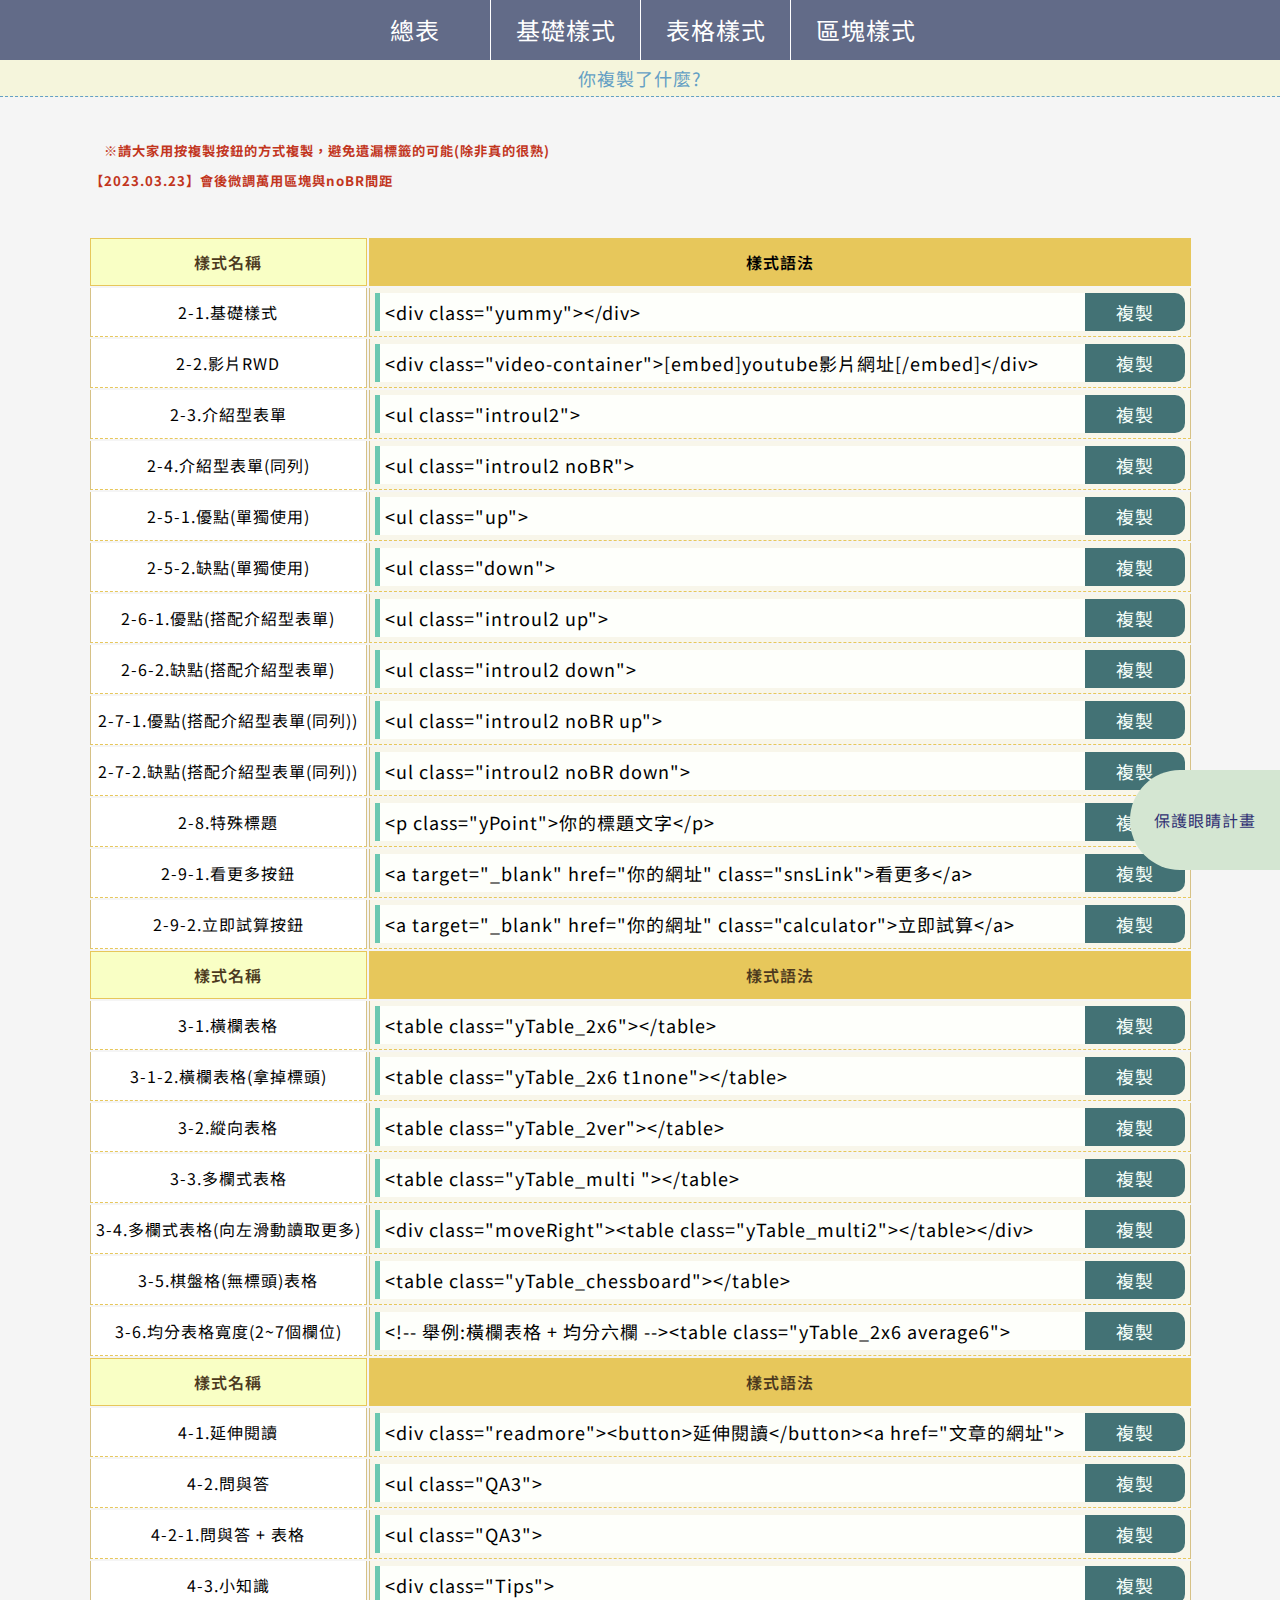
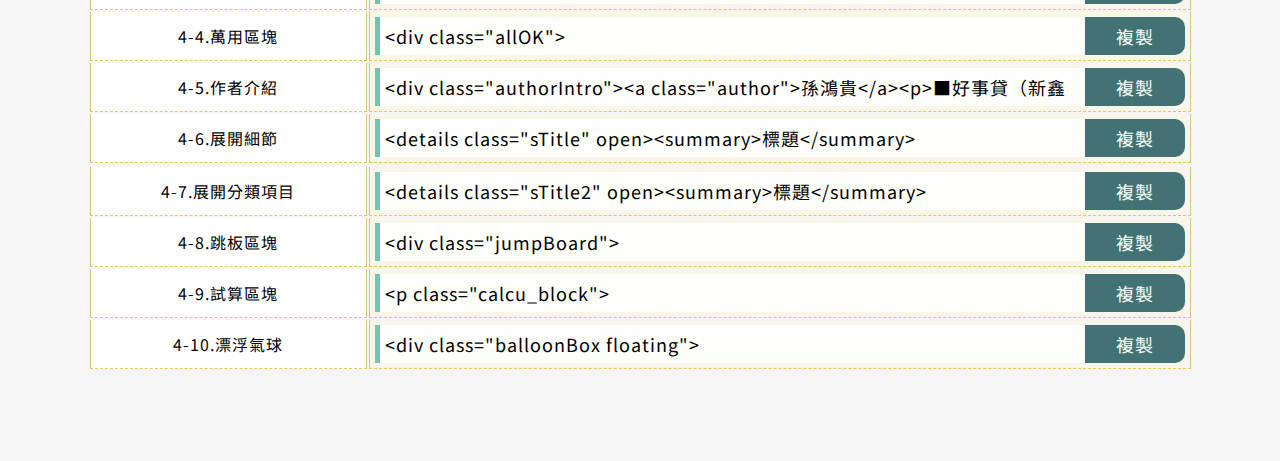
==== index.html @ 78235f84 "https://docs.google.com/spreadsheets/d/1AdKGfxAj7WahSxef17mlwPAuF5SLWNVLaW6WZikddvQ/edit#gid=0 調整int" ====
<!DOCTYPE html>
<html lang="en">

<head>
  <meta charset="UTF-8">
  <meta http-equiv="X-UA-Compatible" content="IE=edge">
  <meta name="viewport" content="width=device-width, initial-scale=1.0">
  <link rel="preconnect" href="https://fonts.googleapis.com">
  <link rel="preconnect" href="https://fonts.gstatic.com" crossorigin>
  <link href="https://fonts.googleapis.com/css2?family=Noto+Sans+TC:wght@400;500&display=swap" rel="stylesheet">
  <link rel="stylesheet" href="css/houseloanstyle.css">
  <link rel="stylesheet" href="css/all.css">
  <link href="https://cdn.jsdelivr.net/npm/bootstrap@5.1.3/dist/css/bootstrap.min.css" rel="stylesheet"
    integrity="sha384-1BmE4kWBq78iYhFldvKuhfTAU6auU8tT94WrHftjDbrCEXSU1oBoqyl2QvZ6jIW3" crossorigin="anonymous">
  <title>樣式總表</title>

  <style>
    * {
      box-sizing: border-box;
    }

    .copyBtn,
    .content {
      height: 38px;
      font-size: 18px;
    }

    tr.title>td:first-child {
      background-color: #f9ffc5;
      border: 1px solid #e7c75b;
      border-right: 1px solid #e7c75b;
      color: #4c391d;
      font-weight: 600;
    }

    tr.title>td:nth-child(2) {
      background-color: #e7c75b !important;
      border: 1px solid #e7c75b;
      color: #4c391d;
      font-weight: 600;
    }

    textarea.content {
      background-color: rgb(254, 255, 251);
      border-left: 5px solid rgb(106, 199, 176);
    }
  </style>
</head>

<body>
  <!-- script要引入必須要在body下方 中間不能被其他標籤隔開 -->
  <script src="./scripts/header.js"></script>


  <div id="wrap">

    <p>總表</p>
    <h5 style="color:rgb(194, 53, 29); margin: 50px auto 10px; width:1100px; line-height:30px;">
      　※請大家用按複製按鈕的方式複製，避免遺漏標籤的可能(除非真的很熟)
      <br>【2023.03.23】會後微調萬用區塊與noBR間距
    </h5>
    <table class="yTable_2ver">
      <tr>
        <td>樣式名稱</td>
        <td>樣式語法</td>
      </tr>
      <tr>
        <td>2-1.基礎樣式</td>
        <td style="display: flex;">
          <textarea class="content" name="基礎樣式">
<div class="yummy"></div>
          </textarea>
          <button class="copyBtn">複製</button>
        </td>
      </tr>

      <tr>
        <td>2-2.影片RWD</td>
        <td style="display: flex;">
          <textarea class="content" name="16:9影片RWD">
<div class="video-container">[embed]youtube影片網址[/embed]</div>
        </textarea>
          <button class="copyBtn">複製</button>
        </td>
      </tr>

      <tr>
        <td>2-3.介紹型表單</td>
        <td style="display: flex;">
          <textarea class="content" name="介紹型表單">
<ul class="introul2">
  <li><span class="h4">第1項</span>第1項的敘述</li>
  <li><span class="h4">第2項</span>第2項的敘述</li>
</ul>     
          
        </textarea>
          <button class="copyBtn">複製</button>
        </td>
      </tr>

      <tr>
        <td>2-4.介紹型表單(同列)</td>
        <td style="display: flex;">
          <textarea class="content" name="介紹型表單(同列)">
<ul class="introul2 noBR">
  <li><span class="h4">介紹型表單(同列)第一項：</span>第一項的內容說明</li>
  <li><span class="h4">介紹型表單(同列)第二項：</span>第二項的內容說明</li>
</ul>    
          
        </textarea>
          <button class="copyBtn">複製</button>
        </td>
      </tr>

      <tr>
        <td>2-5-1.優點(單獨使用)</td>
        <td style="display: flex;">
          <textarea class="content" name="優點(單獨使用)">
<ul class="up">
  <li>第1項</li>
  <li>第2項</li>
  <li>第3項</li>
</ul>          
          </textarea>
          <button class="copyBtn">複製</button>
        </td>
      </tr>

      <tr>
        <td>2-5-2.缺點(單獨使用)</td>
        <td style="display: flex;">
          <textarea class="content" name="缺點(單獨使用)">
<ul class="down">
  <li>第1項</li>
  <li>第2項</li>
  <li>第3項</li>
</ul> 
         </textarea>
          <button class="copyBtn">複製</button>
        </td>
      </tr>

      <tr>
        <td>2-6-1.優點(搭配介紹型表單)</td>
        <td style="display: flex;">
          <textarea class="content" name="優點(搭配介紹型表單)">
<ul class="introul2 up">
  <li><span class="h4">優點1</span>優點1的敘述</li>
  <li><span class="h4">優點2</span>優點2的敘述</li>
</ul>           
          </textarea>
          <button class="copyBtn">複製</button>
        </td>
      </tr>

      <tr>
        <td>2-6-2.缺點(搭配介紹型表單)</td>
        <td style="display: flex;">
          <textarea class="content" name="缺點(搭配介紹型表單)">
<ul class="introul2 down">
  <li><span class="h4">缺點1</span>缺點1的敘述</li>
  <li><span class="h4">缺點2</span>缺點2的敘述</li>
</ul>
         </textarea>
          <button class="copyBtn">複製</button>
        </td>
      </tr>

      <tr>
        <td>2-7-1.優點(搭配介紹型表單(同列))</td>
        <td style="display: flex;">
          <textarea class="content" name="優點(搭配介紹型表單(同列))">
<ul class="introul2 noBR up">
  <li><span class="h4">優點1</span>優點1的敘述</li>
  <li><span class="h4">優點2</span>優點2的敘述</li>
</ul>           
          </textarea>
          <button class="copyBtn">複製</button>
        </td>
      </tr>

      <tr>
        <td>2-7-2.缺點(搭配介紹型表單(同列))</td>
        <td style="display: flex;">
          <textarea class="content" name="缺點(搭配介紹型表單(同列))">
<ul class="introul2 noBR down">
  <li><span class="h4">缺點1</span>缺點1的敘述</li>
  <li><span class="h4">缺點2</span>缺點2的敘述</li>
</ul>
         </textarea>
          <button class="copyBtn">複製</button>
        </td>
      </tr>


      <tr>
        <td>2-8.特殊標題</td>
        <td style="display: flex;">
          <textarea class="content" name="特殊標題">
<p class="yPoint">你的標題文字</p>
          
        </textarea>
          <button class="copyBtn">複製</button>
        </td>
      </tr>

      <tr>
        <td>2-9-1.看更多按鈕</td>
        <td style="display: flex;">
          <textarea class="content" name="看更多按鈕">
<a target="_blank" href="你的網址" class="snsLink">看更多</a>
         </textarea>
          <button class="copyBtn">複製</button>
        </td>
      </tr>

      <tr>
        <td>2-9-2.立即試算按鈕</td>
        <td style="display: flex;">
          <textarea class="content" name="立即試算按鈕">
<a target="_blank" href="你的網址" class="calculator">立即試算</a> 
         </textarea>
          <button class="copyBtn">複製</button>
        </td>
      </tr>



      <tr class="title">
        <td>樣式名稱</td>
        <td>樣式語法</td>
      </tr>

      <tr>
        <td>3-1.橫欄表格</td>
        <td style="display: flex;">
          <textarea class="content" name="橫欄表格">
<table class="yTable_2x6"></table>

<!-- 拿掉標頭的樣式如下 -->
<table class="yTable_2x6 t1none"></table> 
          
        </textarea>
          <button class="copyBtn">複製</button>
        </td>
      </tr>

      <tr>
        <td>3-1-2.橫欄表格(拿掉標頭)</td>
        <td style="display: flex;">
          <textarea class="content" name="橫欄表格(拿掉標頭)">
<table class="yTable_2x6 t1none"></table> 
          
        </textarea>
          <button class="copyBtn">複製</button>
        </td>
      </tr>

      <tr>
        <td>3-2.縱向表格</td>
        <td style="display: flex;">
          <textarea class="content" name="縱向表格">
<table class="yTable_2ver"></table>
          
        </textarea>
          <button class="copyBtn">複製</button>
        </td>
      </tr>

      <tr>
        <td>3-3.多欄式表格</td>
        <td style="display: flex;">
          <textarea class="content" name="多欄式表格">
<table class="yTable_multi "></table>  
          
        </textarea>
          <button class="copyBtn">複製</button>
        </td>
      </tr>

      <tr>
        <td>3-4.多欄式表格(向左滑動讀取更多)</td>
        <td style="display: flex;">
          <textarea class="content" name="多欄式表格(寬度超過800px出現向左滑動看更多)">
<div class="moveRight"><table class="yTable_multi2"></table></div>        
          
        </textarea>
          <button class="copyBtn">複製</button>
        </td>
      </tr>

      <tr>
        <td>3-5.棋盤格(無標頭)表格</td>
        <td style="display: flex;">
          <textarea class="content" name="棋盤格(無標頭)表格">
<table class="yTable_chessboard"></table>
          
        </textarea>
          <button class="copyBtn">複製</button>
        </td>
      </tr>

      <tr>
        <td>3-6.均分表格寬度(2~7個欄位)</td>
        <td style="display: flex;">
          <textarea class="content" name="均分表格寬度">
<!-- 舉例:橫欄表格 + 均分六欄 --><table class="yTable_2x6 average6"></table>
          
        </textarea>
          <button class="copyBtn">複製</button>
        </td>
      </tr>

      <tr class="title">
        <td>樣式名稱</td>
        <td>樣式語法</td>
      </tr>

      <tr>
        <td>4-1.延伸閱讀</td>
        <td style="display: flex;">
          <textarea class="content" name="延伸閱讀">
<div class="readmore"><button>延伸閱讀</button><a href="文章的網址">文章的標題</a></div>          
        </textarea>
          <button class="copyBtn">複製</button>
        </td>
      </tr>

      <tr>
        <td>4-2.問與答</td>
        <td style="display: flex;">
          <textarea class="content" name="問與答">
<ul class="QA3">
  <li class="T_box">
    <span class="none">Q</span><span class="Title">問題一</span>
  </li>
  <li class="Q_box">
    <span class="question">答案敘述</span>
  </li>         
</ul>
        </textarea>
          <button class="copyBtn">複製</button>
        </td>
      </tr>
      <tr>
        <td>4-2-1.問與答 + 表格</td>
        <td style="display: flex;">
          <textarea class="content" name="問與答">
<ul class="QA3">
  <li class="T_box">
    <span class="none">Q</span><span class="Title">問題一</span>
  </li>
  <li class="Q_box">
    <span class="question"> 答案敘述</span>
    <div class="moveRight">
      <table class="yTable_multi2">
        <tbody>
        <tr>
          <td>標頭1</td>
          <td>內容</td>
          <td>內容</td>
          <td>內容</td>
        </tr>
        <tr>
          <td>標頭1</td>
          <td>內容</td>
          <td>內容</td>
          <td>內容</td>
        </tr>
        <tr>
          <td>標頭1</td>
          <td>內容</td>
          <td>內容</td>
          <td>內容</td>
        </tr>
      </tbody>
    </table>
    </div>
  </li>         
</ul>
        </textarea>
          <button class="copyBtn">複製</button>
        </td>
      </tr>

      <tr>
        <td>4-3.小知識</td>
        <td style="display: flex;">
          <textarea class="content" name="小知識">
<div class="Tips">
  <span class="h4">小知識標題</span>
  <p>你的解釋</p>
</div>      
        </textarea>
          <button class="copyBtn">複製</button>
        </td>
      </tr>

      <tr>
        <td>4-4.萬用區塊</td>
        <td style="display: flex;">
          <textarea class="content" name="萬用區塊">
<div class="allOK">  
  <span class="h4">這是小標題，如果不要請把h4標籤拿掉</span><p>內容敘述</p>
</div>              
        </textarea>
          <button class="copyBtn">複製</button>
        </td>
      </tr>

      <tr>
        <td>4-5.作者介紹</td>
        <td style="display: flex;">
          <textarea class="content" name="作者介紹">
<div class="authorIntro"><a class="author">孫鴻貴</a><p>■好事貸（新鑫二胎房貸直屬經銷商）創辦人<br>16年銀行放款經驗，曾任職以下金融機構：</p>
  <ul>
    <li>2003~2006年：國泰世華銀行消費金融處 業務經理<span style="color: rgb(236, 110, 19);">（連續三年入榜TOP10績優業務人員殊榮）</span></li>
    <li>2006~2017年：日盛銀行消費金融處 業務經理<span style="color: rgb(236, 110, 19);">（連續六年榮獲年度績優業務人員殊榮）</span></li>
    <li>2011年~2015年：榮獲日盛銀行最佳保險銷售菁英獎<span style="color: rgb(236, 110, 19);">（連續五年榮獲殊榮）</span></li>
  </ul>
</div>                        
          </textarea>
          <button class="copyBtn">複製</button>
        </td>
      </tr>


      <tr>
        <td>4-6.展開細節</td>
        <td style="display: flex;">
          <textarea class="content" name="展開細節">
<details class="sTitle" open><summary>標題</summary>
  <div class="item">
    <span>資料1</span>
    <span>資料2</span>
    <span>資料3</span>
  </div>
</details>                                       
          </textarea>
          <button class="copyBtn">複製</button>
        </td>
      </tr>
      <tr>

      <tr>
        <td>4-7.展開分類項目</td>
        <td style="display: flex;">
          <textarea class="content" name="展開分類項目">
<details class="sTitle2" open><summary>標題</summary>
    <div class="item">
      <div><span class="h4">資料1</span>細項內容1</div>
      <div><span class="h4">資料2</span>細項內容2</div>
      <div><span class="h4">資料3</span>細項內容3</div>
    </div>
</details>                                        
            </textarea>
          <button class="copyBtn">複製</button>
        </td>
      </tr>

      <tr>
        <td>4-8.跳板區塊</td>
        <td style="display: flex;">
          <textarea class="content" name="跳板區塊">
<div class="jumpBoard">
  <div class="description">
    <p class="des_title">想先了解利率、額度、期數是多少嗎?</p>
    我們會針對您的狀況給予專業建議以及最適合您的方案。
  </div>
  <a class="jumpBtn" href="跳轉網址">立即前往</a>
</div>                         
          </textarea>
          <button class="copyBtn">複製</button>
        </td>
      </tr>

      <tr>
        <td>4-9.試算區塊</td>
        <td style="display: flex;">
          <textarea class="content" name="試算區塊">
<p class="calcu_block">
  <span class="cal_title" >實際試算</span>
  計算內容
</p>
          </textarea>
          <button class="copyBtn">複製</button>
        </td>
      </tr>

      <tr>
        <td>4-10.漂浮氣球</td>
        <td style="display: flex;">
          <textarea class="content" name="漂浮氣球">
<div class="balloonBox floating">
  <span class="balloon ">內容1</span>
  <span class="balloon flip">內容2</span>
  <span class="balloon">內容3</span>
  <span class="balloon flip">內容4</span>
</div>                         
          </textarea>
          <button class="copyBtn">複製</button>
        </td>
      </tr>





    </table>








  </div>













  <script>
    // 選取對應陣列的內容並複製到剪貼簿        

    let contentElements = document.querySelectorAll('.content');
    let copyBtnElements = document.querySelectorAll('.copyBtn');
    document.querySelector
    let showblock = document.querySelector('#show');

    copyBtnElements.forEach(function (button, index) {

      button.addEventListener('click', function () {
        contentElements[index].select();
        navigator.clipboard.writeText(contentElements[index].value);
        // 複製的物件出現在showblock區域
        showblock.textContent = '已複製' + contentElements[index].name;
      });
    }); 
  </script>
  <script src="https://cdn.jsdelivr.net/npm/bootstrap@5.1.3/dist/js/bootstrap.bundle.min.js"
    integrity="sha384-ka7Sk0Gln4gmtz2MlQnikT1wXgYsOg+OMhuP+IlRH9sENBO0LRn5q+8nbTov4+1p"
    crossorigin="anonymous"></script>


</body>


</html>
---- css/houseloanstyle.css ----
p::selection,
h2::selection,
h3::selection,
a::selection,
span::selection,
mark::selection,
strong::selection,
img::selection,
ul > li::selection {
  background: #d1ecf7;
}
button {
  border: none;
}

/*下面是yummy的樣式表*/

/*嵌入影片RWD*/
.video-container {
  position: relative;
  padding-bottom: 50%;
  padding-top: 25px;
  height: 0;
  overflow: hidden;
  margin: 30px auto;
}

.video-container iframe,
.video-container object,
.video-container embed {
  position: absolute;
  top: 0;
  left: 0;
  width: 100%;
  height: 100%;
}

/* ==============介紹型表單(舊版，之後會移除)=========== */
.introul > li:nth-child(odd) {
  font-weight: 600;
  margin-top: 30px;
  font-size: 20px;
}

.introul > li:nth-child(even) {
  list-style: none;
  font-weight: 400;
  color: black;
}
/* ==============介紹型表單Ver.2開始=========== */
.introul2 > li {
  list-style: none;
  color: #000 !important;
  font-weight: 400 !important;
}
.introul2 > li h4 {
  color: #3561b9;
  margin-top: 40px;
  margin-bottom: 10px;
  font-size: 20px;
}
.introul2 > li h4::before {
  content: '▪';
  margin-right: 10px;
}
.introul2 > li .h4 {
  color: #3561b9;
  margin-top: 40px;
  margin-bottom: 10px;
  font-size: 20px;
}
.introul2 > li .h4::before {
  content: '▪';
  margin-right: 10px;
}
.introul2 > li p {
  color: #000;
  line-height: 32px;
  font-size: 18px;
  font-weight: 400;
}
.introul2.noBR > li h4 {
  display: inline-block;
  margin-right: 10px;
  margin-bottom: 0px;
  line-height: 32px;
}
.introul2.noBR > li .h4 {
  display: inline-block;
  margin-right: 10px;
  margin-bottom: 0px;
  line-height: 32px;
}
.introul2.noBR li > p {
  display: inline;
}

/* ==============表單與介紹型表單Ver.2優缺點============== */

.yummy ul.up > li {
  color: #31994c;
  list-style: none;
}
.yummy ul.up > li::before,
.yummy ul.up > li h4::before {
  content: '✔';
  color: #31994c;
}

.yummy ul.down > li {
  color: #ab4545;
  list-style: none;
}
.yummy ul.down > li::before,
.yummy ul.down > li h4::before {
  content: '✘';
  color: #ab4545;
}
.yummy ul.introul2.down > li::before,
.yummy ul.introul2.up > li::before {
  content: '';
}

/* ==============介紹型表單Ver.2結束============== */

.stressinLi {
  background-color: #ebffee;
  color: #2478e1;
  font-weight: 600;
  font-style: italic;
  padding: 3px;
}

.yummy {
  margin: 80px 40px;
  font-size: 1.125rem;
  line-height: 2em;
  font-weight: 500;
  font-family: 'Noto Sans TC', sans-serif;
}

/* 社群連結開始 */
.yummy .snsLink:hover {
  background: #c23038;
  box-shadow: none;
  transform: scale(0.98);
}
.yummy .snsLink {
  letter-spacing: 1px;
  margin: 20px auto 30px;
  max-width: 190px;
  min-width: 120px;
  text-decoration: none;
  display: block;
  background-color: #c56065;
  padding: 0px 30px;
  line-height: 50px;
  color: #fff;
  text-align: center;
  border-radius: 10px;
  font-weight: bolder;
  box-shadow: 0px 2px #493335;
}
/* 社群連結結束 */

/* 試算按鈕開始 */
.yummy .calculator:hover {
  background-color: #2fa587;
  box-shadow: none;
  transform: scale(0.98);
}
.yummy .calculator {
  letter-spacing: 1px;
  text-decoration: none;
  max-width: 190px;
  min-width: 120px;
  margin: 20px auto 30px;
  display: block;
  background-color: #67cbb2;
  padding: 0px 30px;
  line-height: 50px;
  color: #fff;
  text-align: center;
  border-radius: 10px;
  font-weight: bolder;
  box-shadow: 0px 2px #21929b;
}
/* 試算按鈕結束 */

.yummy h2 {
  margin: 80px 0px 50px;
  font-weight: 900;
  color: #517ab9;
  font-size: 32px;
  letter-spacing: 1px;
  display: block;
}

.yummy h3 {
  font-weight: 600;
  color: #6ea1bf;
  font-size: 25px;
  letter-spacing: 0.03em;
  margin: 50px 0px 20px;
}

.yummy ul {
  color: #4754b1;
  list-style: square inside;
  margin: 35px 0px;
  padding-left: 40px;
  font-weight: 600;
}

.yummy ul > li {
  font-weight: 600;
}

.yummy ol {
  color: #4754b1;
  list-style-position: inside;
  padding-left: 40px;
  margin: 35px 0px;
}

.yummy p > a {
  font-weight: 600;
  color: #e16106;
  box-shadow: 0px 2px #e16106;
  margin: 0 3px;
}

.yummy p {
  text-align: center;
}

.yummy p > a:hover {
  box-shadow: 0px 0px #fff;
  background-color: #fff8e5;
}

.allOK {
  line-height: 28px;
  padding: 20px 30px;
  background-color: #f6fafc;
  border-left: 4px solid #6f93df;
  font-weight: 400;
  color: #333;
  font-size: 15.5px;
  text-align: center;
  margin: 20px 20px 50px;
}
.allOK h4 {
  font-size: 17px;
  color: #404080;
  background-color: #e1f2f7;
  border-radius: 25px;
  padding: 10px 20px;
}
.allOK .h4 {
  font-size: 17px;
  color: #404080;
  background-color: #e1f2f7;
  border-radius: 25px;
  padding: 10px 20px;
}

/* 縱狀表格*/
.yTable_2ver {
  text-align: center;
  margin: 40px auto;
}

.yTable_2ver tr:first-child > td:nth-child(odd) {
  background-color: #f9ffc5;
  border: 1px solid #e7c75b;
  border-right: 1px solid #e7c75b;

  color: #4c391d;
  font-weight: 600;
}

.yTable_2ver tr:first-child > td:nth-child(even) {
  background-color: #e7c75b;
  border: 1px solid #e7c75b;
  font-weight: 600;
}

.yTable_2ver tr:not(:first-child) > td:nth-child(even) {
  background-color: #f8f6ea;
}

.yTable_2ver tr > td {
  padding: 5px;
}

.yTable_2ver tr:not(:first-child) > td {
  background-color: #fff;
  border: 1px solid #d6c186;
  border-bottom: 1px dashed #e7c75b;
  border-top: none;
}

/*強調星星顏色*/
.star {
  color: orange;
  font-size: 26px;
}

/* 畫重點*/
/* .yPoint{
	margin-left:10px;
	color:#3561b9;
	padding:8px;
	
	background: repeating-linear-gradient(
  45deg,
  #f9faff,
  #f9faff 10px,
  #eaf5fd 10px,
  #eaf5fd 20px
); */
.yPoint {
  color: #3561b9;
  margin: 30px auto 10px;
  padding: 8px;
  border: 1px solid #3561b9;
  text-align: center;
  letter-spacing: 0.1em;
}

.yPoint2 {
  display: block;
  color: #31994c;
  margin-top: 50px;
  padding: 0px 20px 5px;
  border-bottom: 4px double;
  font-size: 24px;
  font-weight: 600;
  text-align: center;
  letter-spacing: 0.1em;
}

/* =======================
　　2022_0711計算區塊開始
==========================*/
.calcu_block {
  padding: 15px 40px 20px;
  background: #fffcee;
  border-left: 10px solid #fff2b6;
  position: relative;
}
.calcu_block::after {
  content: url('https://houseloan.tw/wp-content/uploads/2022/07/calculator_icon.png');
  position: absolute;
  transform: rotate(20deg);
  right: 10px;
  opacity: 0.5;
  zoom: 0.7;
}
.calcu_block > .cal_title {
  font-size: 1.3rem;
  letter-spacing: 0.1em;
  color: #7b6019;
  margin-bottom: 10px;
  border-bottom: 1px solid #cba63e;
  font-weight: 500;
  display: block;
}
.calcu_block > .cal_title::before {
  content: 'Calculation';
  opacity: 0.2;
  font-size: 2rem;
  position: absolute;
  top: 5px;
  right: 10px;
}

@media screen and (max-width: 767px) {
  .calcu_block {
    padding: 15px 20px 30px;
  }
  .calcu_block::after {
    opacity: 0.5;
    zoom: 0.6;
    right: 20px;
    bottom: -20px;
  }
  .calcu_block > .cal_title {
    font-size: 1.2rem;
  }
  .calcu_block > .cal_title::before {
    font-size: 1.3rem;
    transform: rotate(90deg);
    display: block;
    top: 55px;
    right: -65px;
  }
}
/* =======================
　　2022_0711計算區塊結束
==========================*/

/* ========================
     收合式分類項目開始 
==========================*/
.sTitle {
  display: block;
  text-align: center;
  padding: 10px 20px;
}
.sTitle .item {
  display: flex;
  background: #fff;
  justify-content: center;
  border-radius: 0px 0px 15px 15px;
}

.sTitle .item > span {
  align-items: center;
  justify-content: center;
  display: flex;
  flex-grow: 1;
  height: 80px;
  text-align: center;
  margin: 20px;
  border: 1px solid green;
  color: green;
  font-size: 21px;
  letter-spacing: 0.03em;
  border-radius: 15px;
}
.sTitle summary {
  padding: 15px;
  background: #009941;
  color: #fff;
}

/* ============= 收合式分類項目2 ============ */
.sTitle2 {
  display: block;
  text-align: center;
  padding: 10px 20px;
}
.sTitle2 .item {
  display: flex;
  background: #fff;
  flex-wrap: wrap;
  justify-content: center;
  border-radius: 0px 0px 15px 15px;
}
.sTitle2 .item > div {
  align-items: center;
  justify-content: space-around;
  display: flex;
  flex-direction: column;
  flex-grow: 1;
  text-align: center;
  padding: 10px;
  margin: 20px 10px;
  border: 1px solid green;
  color: #333;
  font-size: 18px;
  font-weight: 400;
  letter-spacing: 0.03em;
  border-radius: 15px;
}
.sTitle2 .item > div > h4 {
  color: #31994c;
  font-weight: 600;
  font-size: 20px;
  margin-bottom: 5px;
}
.sTitle2 .item > div > .h4 {
  color: #31994c;
  font-weight: 600;
  font-size: 20px;
  margin-bottom: 5px;
}

.sTitle2 summary {
  padding: 15px;
  background: #009941;
  color: #fff;
}
/* ========================
     收合式分類項目結束 
==========================*/

/* 棋盤表格樣式---開始 */
.yTable_chessboard {
  margin: 30px auto;
  border: 1px solid #6899d1;
  box-shadow: 5px 5px #d1dde9;
}

.yTable_chessboard tr > td {
  display: table-cell;
  vertical-align: middle;
  text-align: center;
  padding: 10px;
  border-left: 1px solid #95b8e0;
  border-bottom: 1px solid #95b8e0;
  background-color: rgb(255, 255, 255);
}

.yTable_chessboard tr:nth-child(odd) > td:nth-child(odd) {
  background-color: rgb(235, 246, 255);
}

.yTable_chessboard tr:nth-child(even) > td:nth-child(even) {
  background-color: rgb(235, 246, 255);
}

/* 棋盤表格樣式---結束 */

/* 2欄式表格樣式---開始*/
.yTable_2x6 {
  border-collapse: collapse;
  font-weight: 500;
  letter-spacing: 0.1em;
  border: 1px solid #6899d1;
  box-shadow: 5px 5px #d1dde9;
  margin: 20px auto;
}

.yTable_2x6 tr {
  flex-wrap: nowrap;
  justify-content: center;
  align-items: center;
}

.yTable_2x6 tr > td {
  padding: 15px;
  text-align: center;
  border-left: 1px solid #96b9e0;
  line-height: 30px;
  background-color: #fff;
  border-bottom: 1px solid #b1c8e3;
}

/* 選擇奇數行的第二欄為底色淺藍色 */
.yTable_2x6 tr:nth-child(odd) > td {
  background-color: #eef6f9;
  color: rgb(22, 39, 39);
}

/* 選擇每一行的第一欄底下有白色點點作為分隔線 */
.yTable_2x6 tr > td:nth-child(1) {
  font-weight: 600;
  color: #fff;
  background-color: #6899d1;
  border-bottom: 1px dashed #fff;
}

/* 2欄式表格樣式---結束 */

/*多欄式表格 突出好事貸---開始*/
.yTable_multi {
  border-collapse: collapse;
  margin: 75px 0px;
  border: 1px solid #6899d1;
}

/*上方第一欄*/
.yTable_multi tr:nth-child(1) {
  font-weight: 800;
  background-color: #6899d1;
  color: #fff;
}

.yTable_multi tr {
  background-color: #eff3f5;
}

/*交錯填色*/
.yTable_multi tr:nth-child(even) > td:not(:first-child) {
  background-color: #f8fdfa;
}

/*左方第一欄*/
.yTable_multi tr > td:nth-child(1) {
  font-weight: 800;
  background-color: #4c73b9;
  color: #fff;
  border-bottom: 1px solid #fff;
}

.yTable_multi tr > td {
  text-align: center;
  justify-content: center;
  align-items: center;
  padding: 15px;
  border-right: 1px solid #d6e3de;
  border-bottom: 1px solid #d6e3de;
}

/*最下排底部邊線不要*/
.yTable_multi tr:nth-last-child(1) > td {
  border-bottom: none;
}

/*最右排底部邊線不要*/
.yTable_multi tr > td:nth-last-child(1) {
  border-right: none;
}

/*強調項目(橫)*/
.yTable_multi .stress {
  border: 2px solid #52b5f5;
  border-left: 10px solid #52b5f5;
  color: #0a388b;
  background-color: #e2f6fd;
}

.yTable_multi .stress > td:nth-child(1) {
  background-color: #1f5bd7;
}

/*多欄式表格 突出好事貸---結束*/

/*多欄式表格 下方卷軸---開始*/
.yTable_multi2 {
  border-collapse: collapse;
  margin: 0;
  border: 1px solid #6899d1;
}

/*上方第一欄*/

.yTable_multi2 tr:nth-child(1) {
  font-weight: 600;
  background-color: #6899d1;
  color: #fff;
}

.yTable_multi2 tr {
  width: 800px;
  background-color: #eff3f5;
}

/*交錯填色*/
.yTable_multi2 tr:nth-child(even) > td:not(:first-child) {
  background-color: #f8fdfa;
}

/*左方第一欄*/
.yTable_multi2 tr > td:nth-child(1) {
  font-weight: 600;
  background-color: #4c73b9;
  color: #fff;
  border-bottom: 1px solid #fff;
}

.yTable_multi2 tr > td {
  text-align: center;
  justify-content: center;
  align-items: center;
  padding: 15px;
  border-right: 1px solid #d6e3de;
  border-bottom: 1px solid #d6e3de;
}

/*最下排底部邊線不要*/
.yTable_multi2 tr:nth-last-child(1) > td {
  border-bottom: none;
}

/*最右排底部邊線不要*/
.yTable_multi2 tr > td:nth-last-child(1) {
  border-right: none;
}

/*強調項目(橫)*/
.yTable_multi2 .stress {
  border: 2px solid #52b5f5;
  border-left: 10px solid #52b5f5;
  color: #0a388b;
  background-color: #e2f6fd;
}

.yTable_multi2 .stress > td:nth-child(1) {
  background-color: #1f5bd7;
}

.moveRight {
  display: block;
  margin: 50px auto;
}

/*多欄式表格 下方卷軸---結束*/

/*對決式表格---開始*/
.yTable_pk {
  border: 1px solid #99aed5;
  border-collapse: collapse;
  color: rgb(63, 95, 163);
}

.yTable_pk tr {
  display: flex;
  background-color: #e7f6fd;
  flex-wrap: nowrap;
}

.yTable_pk tr > td {
  width: calc(100% / 3);
  padding: 15px;
  text-align: center;
}

.yTable_pk tr:first-child > td {
  background-color: #4776ce;
  color: #fff;
  border-right: 1px solid #fff;
}

.yTable_pk tr > td:last-child {
  border-right: none;
}

.yTable_pk tr td:first-child {
  background-color: #4776ce;
  color: #fff;
  border-bottom: 1px dotted #fff;
}

.yTable_pk tr:last-child > td:first-child {
  border-bottom: none;
}

.yTable_pk tr:not(:last-child) > td:not(:first-child) {
  border-bottom: 1px solid rgb(125, 150, 189);
}

/* 預設重點 */
.yTable_pk tr > td span {
  font-weight: 600;
  background-color: #ffea84;
}

/* 移除左邊第一欄的底色---開始*/
.t1none tr > td:first-child {
  background-color: #eef6f9;
  color: #000;
  font-weight: 500;
  border-bottom: 1px solid #b1c8e3;
}

.t1none tr:nth-child(even) > td {
  background-color: #fff;
}

/* 移除左邊第一欄的底色---結束*/

/*均分表格*/
.average2 td {
  width: 50%;
}

.average3 td {
  width: calc(100% / 3);
}

.average4 td {
  width: 25%;
}

.average5 td {
  width: 20%;
}

.average6 td {
  width: calc(100% / 6);
}

.average7 td {
  width: calc(100% / 7);
}

/*均分表格*/
/*指定第一格寬度*/
.addFirst tr > td:first-child {
  width: 25%;
}

/*小提示20230301---開始*/
section.Tips {
  font-weight: 400;
  margin: 20px 0;
  padding: 10px 25px;
  list-style: none;
  border: 1px solid #a0bbe7;
  border-left: 10px solid #a0bbe7;
}

section.Tips h4 {
  font-weight: 400;
  font-size: 1.2rem;
  line-height: 2rem;
  color: #745a36;
  display: flex;
  border-bottom: 1px solid #a0bbe7;
}

section.Tips h4::before {
  content: url('https://houseloan.tw/wp-content/uploads/2022/07/tips_pin-1.png');
  margin-right: 15px;
}
section.Tips .h4 {
  font-weight: 400;
  font-size: 1.2rem;
  line-height: 2rem;
  color: #745a36;
  display: flex;
  border-bottom: 1px solid #a0bbe7;
}

section.Tips .h4::before {
  content: url('https://houseloan.tw/wp-content/uploads/2022/07/tips_pin-1.png');
  margin-right: 15px;
}

/*小提示---之後會刪掉*/
.Tips > li:first-child {
  color: #745a36;
  font-weight: 400;
  display: flex;
  border-bottom: 1px solid #a0bbe7;
}

.Tips > li:first-child::before {
  content: url('https://houseloan.tw/wp-content/uploads/2022/07/tips_pin-1.png');
  margin-right: 15px;
}

.Tips > li:nth-child(2) {
  color: #333;
  list-style: none;
  padding-top: 12px;
}

/*小提示---之後會刪掉*/
/*小提示---結束*/

/*延伸閱讀樣式--開始*/
.readmore {
  margin: 30px 0px;
  display: flex;
  padding: 30px;
  background-color: #e5f3f9;
  border-top: 10px solid #81b5e9;
}

.readmore button {
  clip-path: polygon(90% 0%, 100% 50%, 90% 100%, 0% 100%, 10% 50%, 0% 0%);
  background-color: #c78f42;
  cursor: default;
  border: none;
  font-size: 18px;
  padding: 5px 20px;
  color: #fff;
}

.readmore a {
  margin: 10px 20px;
  position: relative;
  box-shadow: 0px 0px #fff;
  color: #396fc9;
  text-decoration: none;
}

/*超連結的下方橫條*/
.readmore a::after {
  position: absolute;
  border-radius: 5px;
  left: 50%;
  content: '';
  width: 0%;
  height: 3px;
  display: block;
  background-color: #c78f42;
  transition: all 0.4s ease-in-out;
}

/*hover*/
.readmore a:hover {
  color: #bd6b2b;
  background-color: rgba(255, 255, 255, 0);
}

.readmore a:hover::after {
  width: 100%;
  left: 0%;
}

/*延伸閱讀樣式-下方卷軸--結束*/

.barrier_color {
  color: #000;
}

/*舊版問答--開始 之後會刪除*/
.QA {
  margin: 40px 0px 40px -40px;
}

.QA li {
  list-style: none;
  padding: 10px 20px;
  margin-top: 5px;
  background-color: #ecf3fb;
}

.QA li:nth-child(odd) {
  color: #385781;
  font-weight: 600;
  background-color: #ffec9847;
}

.QA li:nth-child(even) {
  font-weight: 400;
  color: #2d3460;
}

.QA li span.none {
  padding: 5px 15px;
  font-weight: 600;
  background-color: #385781;
  display: inline-block;
  border-radius: 20px;
  color: #fff;
  margin-right: 20px;
}

.QA li mark {
  font-weight: 600;
  color: #cd3984;
}

/*舊版問答--結束 之後會刪除*/

/*問答--開始*/
.QA2 {
  margin: 40px 0px 40px -40px;
}

.QA2 h4 {
  color: #385781;
  font-weight: 600;
  font-size: 1.2rem;
  background-color: #fff9de;
  margin: 0;
  padding: 10px 20px;
}

.QA2 li {
  list-style: none;
  background-color: #ecf3fb;
}

.QA2 li p {
  font-weight: 400;
  color: #333;
  text-align: left;
  line-height: 2rem;
  padding: 10px 10px 15px 20px;
}

span.none {
  line-height: 50px;
  padding: 0px 15px;
  font-weight: 600;
  background-color: #385781;
  display: inline-block;
  border-radius: 20px;
  color: #fff;
  margin-right: 20px;
}

.QA2 li mark {
  font-weight: 600;
  color: #cd3984;
}

/*新增 20230503*/
.yummy ul.QA3 {
  list-style: none;
  margin: 10px 0px;
}
.yummy ul.QA3 mark {
  font-weight: 600;
  color: #cd3984;
}
.yummy ul.QA3 .T_box {
  color: #385781;
  font-weight: 600;
  font-size: 1.2rem;
  background-color: #fff9de;
  margin: 0;
  padding: 10px 20px;
}
.yummy ul.QA3 .Q_box {
  text-align: left;
  line-height: 2rem;
  padding: 10px 10px 15px 20px;
  background-color: #ecf3fb;
}
.yummy ul.QA3 .Q_box .question {
  font-weight: 400;
  color: #333;
}
.yummy ul.QA3 .Q_box .moveRight {
  min-width: 400px;
}
.yummy ul.QA3 .Q_box .yTable_multi2 {
  width: 90%;
  margin: 0 auto;
}
@media (max-width: 459px) {
  .yummy ul.QA3 .Q_box .yTable_multi2 {
    width: 800px;
  }
} /*# sourceMappingURL=新增.css.map */

/*問答--結束*/

/* =========================
     跳板區塊JumpBoard--開始 
============================*/
.jumpBoard {
  width: 100%;
  max-width: 900px;
  padding: 20px;
  margin: 40px auto;
  display: flex;
  align-items: center;
  justify-content: space-evenly;
  background-color: #fff;
  border: 1px solid #178d9e;
  box-shadow: 2px 2px #178d9e;
  border-radius: 15px;
}
.jumpBoard .description {
  border-right: 1px solid #178d9e;
  padding-right: 40px;
  margin: 10px;
  font-size: 18px;
  text-align: left;
  font-weight: 400;
}
.jumpBoard .description .des_title {
  font-size: 21px;
  color: #178d9e;
  margin: 0;
  text-align: left;
  font-weight: 600;
}
.jumpBoard .jumpBtn {
  background-color: #178d9e;
  color: #fff;
  display: block;
  min-width: 150px;
  text-align: center;
  padding: 10px 30px;
  border-radius: 50px;
  cursor: pointer;
  font-weight: 600;
  text-decoration: none;
}
.jumpBoard .jumpBtn:hover {
  background-color: #15536a;
}

@media screen and (max-width: 787px) {
  .jumpBoard {
    flex-direction: column;
    padding: 20px 15px;
  }
  .jumpBoard .description {
    border: none;
    padding: 0px 10px;
    margin: 0px auto;
    font-size: 16px;
    line-height: 2rem;
  }
  .jumpBoard .description .des_title {
    font-size: 19px;
    margin-bottom: 10px;
    padding-bottom: 10px;
    line-height: 1.8rem;
    border-bottom: 1px solid #178d9e;
  }
  .jumpBoard .jumpBtn {
    padding: 5px 25px;
    font-size: 18px;
  }
}
/* =========================
     跳板區塊JumpBoard--結束 
============================*/

/* ====================
        氣球開始
====================== */

.balloonBox {
  justify-content: center;
  padding: 15px;
  display: flex;
  flex-wrap: wrap;
}

.balloon {
  clip-path: ellipse(50% 50% at 50% 50%);
  margin: 10px 5px 0px 5px;
  width: 220px;
  height: 140px;
  display: block;
  text-align: center;
  padding: 30px 25px;
  background-color: #fff;
  color: #c12211;
  font-size: 17px;
  line-height: 28px;
}
/*======================== 
最好不要搭配flip使用，因為flip有做上下交錯
======================== */
.balloon.arrow {
  clip-path: polygon(85% 0%, 100% 50%, 85% 100%, 0% 100%, 15% 50%, 0% 0%);
  padding: 30px 40px 30px 50px;
  align-items: middle;
  display: flex;
  flex-direction: column;
  background: #e7ebeb;
}
.flip {
  background-color: #f5f2d2;
  margin-left: -30px;
  margin-top: 40px;
}

/*測試動畫*/
.floating {
  animation-name: floating;
  animation-duration: 3s;
  animation-iteration-count: infinite;
  animation-timing-function: ease-in-out;
  margin-left: 30px;
  margin-top: 5px;
}
@keyframes floating {
  from {
    transform: translate(0, 0px);
  }

  65% {
    transform: translate(0, 10px);
  }

  to {
    transform: translate(0, -0px);
  }
}

@media screen and (max-width: 459px) {
  .balloon {
    font-size: 18px;
    line-height: 27px;
    padding: 32px 30px;
    margin: -15px 0px;
  }

  .balloon:last-child {
    margin-bottom: 2px;
  }
}
/* ====================
        氣球結束
====================== */

/* ======================
		作者簡介開始
========================= */

.yummy .authorIntro {
  position: relative;
  border: 5px double #bfbfe9;
  margin: 50px auto;
  padding: 40px 50px 0px;
}

.yummy .author:hover {
  color: #9999db;
}

.yummy .author {
  font-size: 28px;
  position: absolute;
  top: -16px;
  background-color: #fff;
  padding: 0px 20px;
}

.yummy .author::before {
  content: '作者簡介－';
}

.yummy .author::after {
  position: absolute;
  content: '';
  opacity: 0.2;
  mix-blend-mode: multiply;
  background-color: yellow;
  width: 100px;
  height: 20px;
  display: block;
  top: 7px;
  right: 10px;
}

.yummy .authorIntro ul {
  background-color: #f5fafd;
  padding: 10px;
  margin: 20px -10px;
}
/* ======================
		作者簡介結束
========================= */

@media screen and (min-width: 460px) and (max-width: 875px) {
  .yTable_multi {
    font-size: 16px;
    line-height: 28px;
  }

  .yTable_multi tr > td {
    padding: 12px 8px;
  }

  .yTable_multi2 {
    margin-top: 5px !important;
    width: 800px;
    border: 2px solid #6899d1;
  }

  /* 向左滑動overflow */
  .moveRight {
    max-width: 800px;
    min-width: 430px;
    overflow: auto;
    margin-bottom: 50px;
  }

  .moveRight::before {
    content: '向左滑動看更多';
    background-color: #7095d7;
    color: #fff;
    line-height: 30px;
    padding: 10px;
    font-size: 16px;
    font-weight: 600;
  }
}

@media screen and (max-width: 459px) {
  .yummy h3 {
    font-weight: 700;
  }

  .readmore {
    padding: 10px 15px;
    line-height: 25px;
    font-size: 16px;
  }

  .readmore button {
    display: block;
    min-width: 80px;
    padding: 3px;
  }

  /* 2欄式表格樣式---開始*/
  .yTable_2x6 {
    font-size: 16px;
    line-height: 24px;
  }

  .yTable_2x6 tr > td {
    padding: 10px;
  }

  /* 最後一行的第一欄底部不需要分隔線 */
  .yTable_2x6 tr:nth-last-child > td:nth-child(1) {
    border: none;
  }

  /* 2欄式表格樣式---結束 */

  .star {
    font-size: 20px;
  }

  .yTable_multi2 {
    margin-top: 5px !important;
    width: 800px;
    border: 1px solid #6899d1;
  }

  /* 向右滑動overflow */
  .moveRight {
    max-width: 420px;
    min-width: 300px;
    overflow: auto;
    margin-bottom: 40px;
  }

  .moveRight::before {
    content: '向左滑動看更多';
    background-color: #7095d7;
    color: #fff;
    line-height: 30px;
    padding: 10px;
    font-size: 16px;
    font-weight: 600;
  }

  /*多欄式表格 突出好事貸---開始*/
  .yTable_multi {
    font-size: 15px;
    line-height: 25px;
  }

  .yTable_multi tr:nth-child(1) {
    font-weight: lighter;
    background-color: #6899d1;
    color: #fff;
  }

  .yTable_multi tr > td {
    padding: 10px 5px;
  }

  .yTable_pk {
    font-size: 16px;
    line-height: 25px;
    padding: 8px;
  }

  /*問答--開始*/
  .QA li {
    font-size: 17px;
    line-height: 35px;
  }

  .QA li > .none {
    padding: 3px 15px;
    margin-right: 10px;
  }

  /*問答--結束*/
}
---- css/all.css ----
*{
      padding: 0;
      margin: 0 ;
      font-family: 'Noto Sans TC', sans-serif;
      letter-spacing: 1px;
      line-height: 36px;
      box-sizing: border-box;
      
      
    }
       

    #wrap{
      background-color: rgb(245, 245, 245); 
      padding: 50px; 
      
      
    }
    .protect{      
      display: flex;
      justify-content: center;
      align-items: center;
      width: 150px;
      height: 100px;
      position: fixed;
      right: 0px;
      bottom: 30px;
      color: rgb(49, 49, 114);
      background-color: rgb(212, 230, 210);
      border-radius: 50px 0px 0px 50px;
    }
    .attention{
      color: rgb(212, 26, 26);
      margin-top: 100px;
      text-align: center;
      font-size: 22px;
      animation-duration: 2s;
      animation-name: showup;
      animation-iteration-count: infinite;
      animation-direction: alternate;
    }
   @keyframes showup{
    from {
      font-size: 19px;
    }
  
    to {
      font-size: 21px;
    }

   }

    mark{
      background-color: rgb(250, 252, 162);
    }

    

    .smallTitle{         
      margin: 50px 10px;               
      color: peru;
      width: 100%;
      border-bottom: 7px double peru;       
      padding-top: 30px;
      margin: 50px auto;    
              
    }
    
    
    .copyArea{        
      display:flex;
      justify-content: center; 
      max-width: 800px;      
    }
    .introBox{
      display: flex;
    }

    .intro{             
      margin-top: 10px;  
      padding: 20px;    
      font-size: 18px; 
      line-height: 33px; 
      width: 50%; 
      border: 1px solid rgb(212, 192, 192);     
    }

    .introBox .intro:last-child{
      border-left: none;
    }

    .intro::before{
      margin-bottom: 20px;
      content: '效果';
      display: block;
      left:-70px;        
      color: rgb(54, 54, 150);
      font-style: italic;        
      background-color: rgb(225, 236, 236);  
      width: 100%;
      text-align: center;       

    }
    .group{
      display: flex;
      flex-direction: column;
      align-items: center;
      width: 800px;
      margin: 130px auto;
    }
    .group .intro:nth-child(even)::before{
      content: '步驟';        
      background-color: rgb(236, 205, 146);  

    }

    .header{
      top:0px;
      display: flex;
      height: 60px;
      width: 100%;
      background-color: rgb(98, 107, 136);
      position: fixed;
      z-index: 2;
    }

    #show{
      border-bottom:1px dashed rgb(100, 159, 196);
      color: rgb(100, 159, 196); 
      background-color: beige;
      font-size: 18px;     
      text-align: center;
      width: 100%;
      position: fixed;
      top:60px;
      

    }

    .menu{
      margin: 0 auto;
      display: inline-flex;
      list-style: none;
      font-size: 24px;
      
      
    }
    .menu a{
        color: #fff;
        text-decoration: none;
    }
    .menu>li{       
      display: block;
      width: 150px;
      text-align: center;
      color: rgb(255, 255, 255);
      line-height: 60px;       
    }
    .menu li+li{
      border-left: 1px solid #fff;        
    }
   

    .content{
      line-height: 28px;
      font-size: 16px;
      padding: 5px;
      overflow: hidden;
      float: left;        
      resize: none;
      border: none;
      width: 710px;      
      background-color: rgb(255, 241, 232);
      border-left:5px solid lightcoral;
    }
    .copyBtn{             
      border: none;
      font-size: 28px;
      height:155px;
      width: 100px;
      background-color: rgb(67, 114, 117);
      color: mintcream;
      border-radius: 0px 10px 10px 0px;

    }
     
    .sampleBtn{
      line-height: 50px;
      background-color: rgb(29, 125, 170);
      width: 180px;
      color: rgb(255, 255, 255);
      text-align: center;
      font-size: 22px;
      margin: 50px auto 0px;
      border-radius: 30px;
    }
    .yummy{
      background-color: rgb(233, 240, 243);
      margin: 0 auto;
      padding-bottom: 30px;
      padding-top:1px;
      max-width: 800px;
      width: 100%; 
      display: flex;
      flex-wrap: wrap;
      flex-direction: column;
      justify-content: center;       

    }
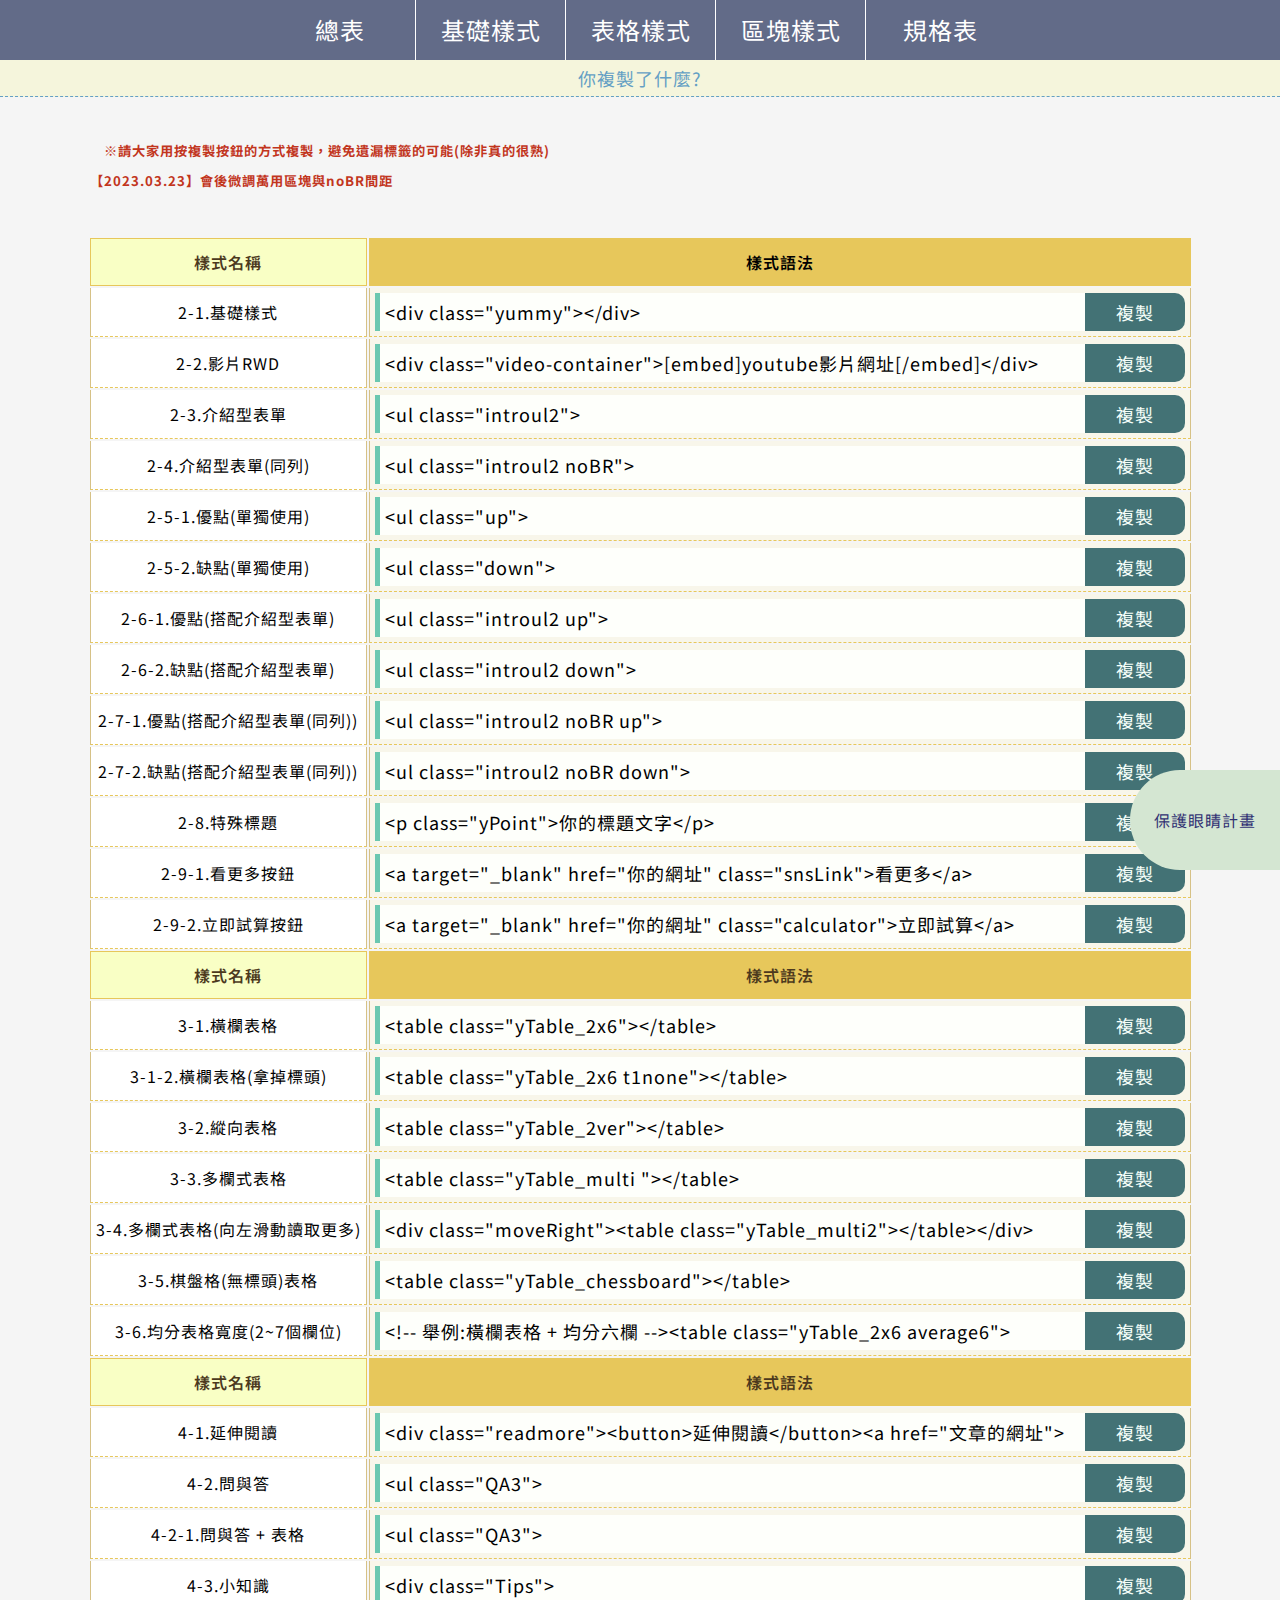
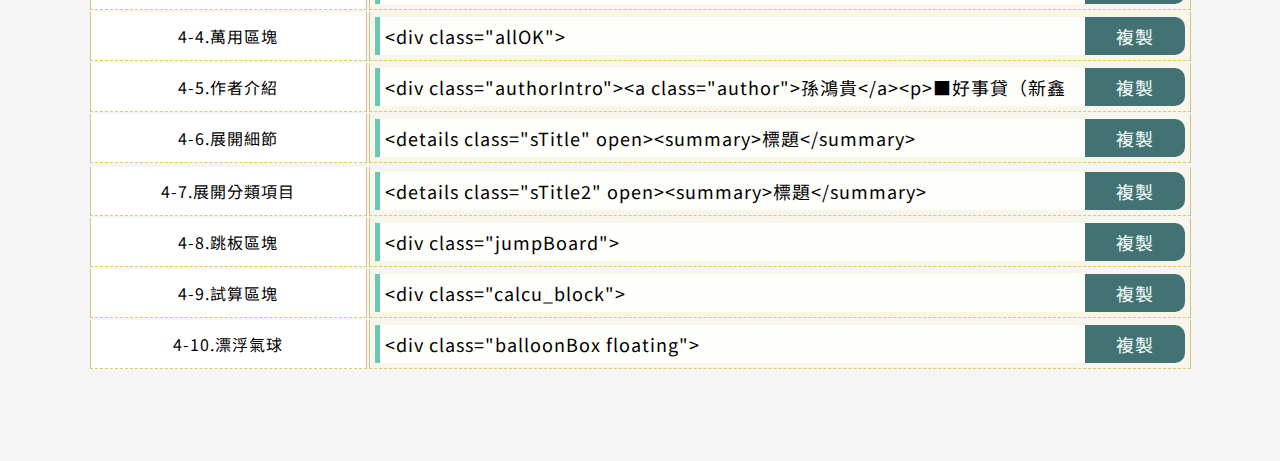
==== commit 4e2768a1: "試算區塊 更新" ====
--- a/index.html
+++ b/index.html
@@ -478,10 +478,16 @@
         <td>4-9.試算區塊</td>
         <td style="display: flex;">
           <textarea class="content" name="試算區塊">
-<p class="calcu_block">
+<div class="calcu_block">
   <span class="cal_title" >實際試算</span>
-  計算內容
-</p>
+  <p>計算內容</p>
+  <h3>測試主題</h3>
+  <ul>
+    <li>列表1</li>
+    <li>列表2</li>
+    <li>列表3</li>
+  </ul>
+</div>
           </textarea>
           <button class="copyBtn">複製</button>
         </td>
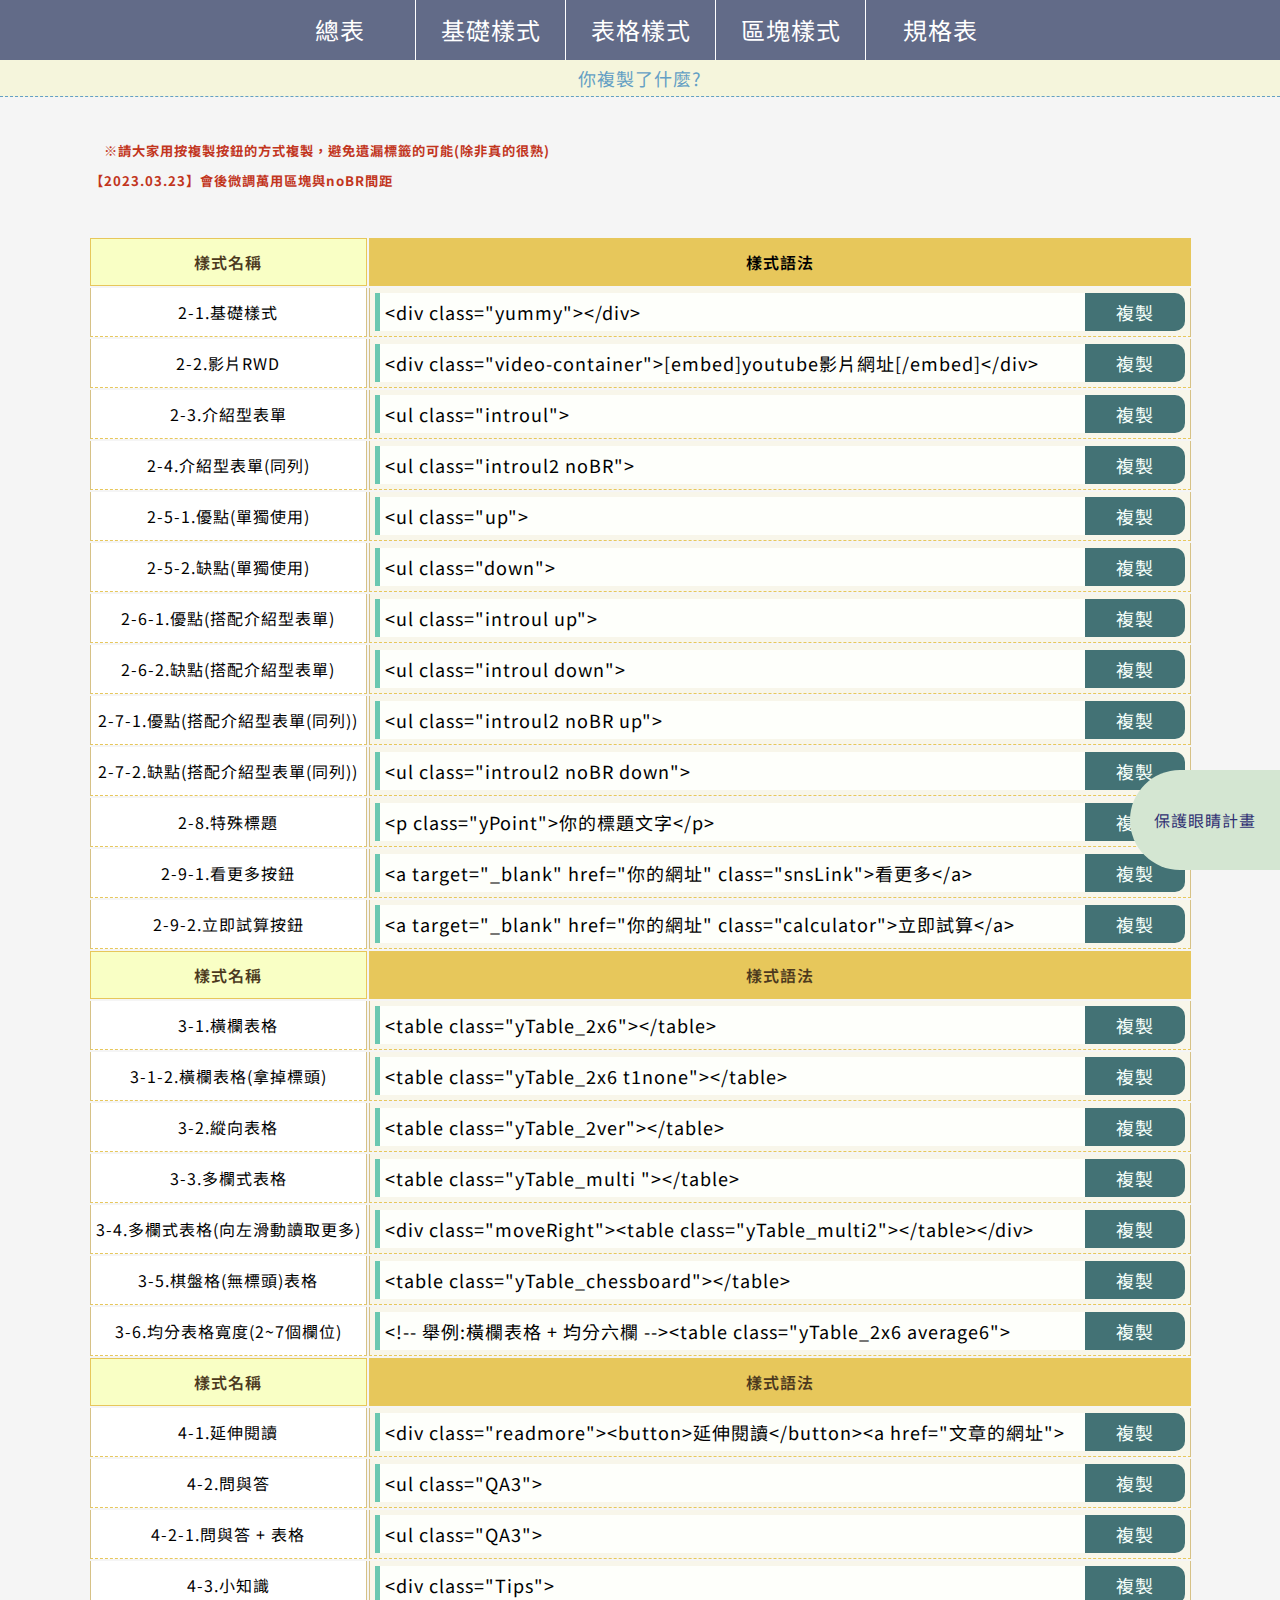
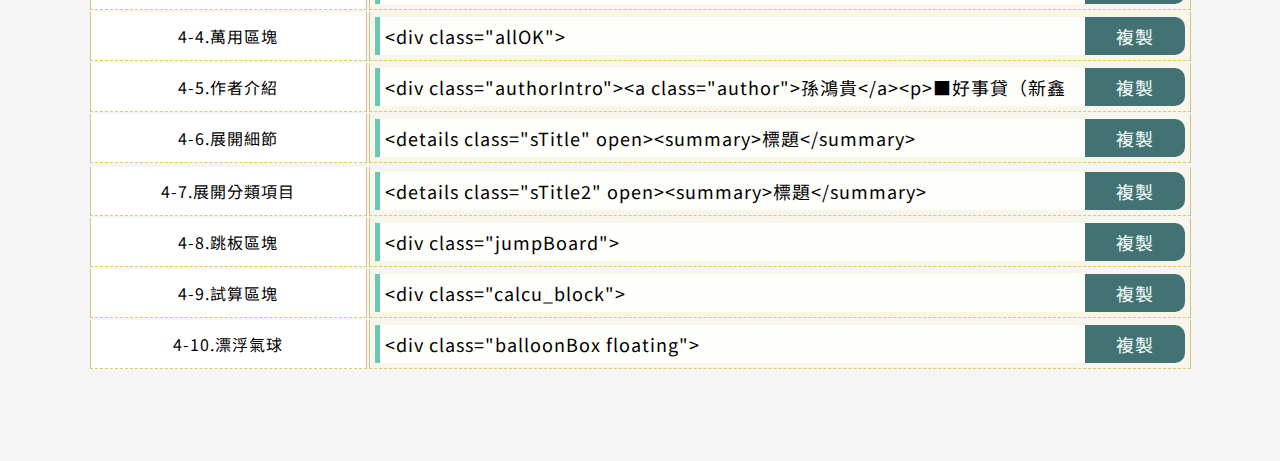
==== commit 374b3df5: "改原始 樣式" ====
--- a/index.html
+++ b/index.html
@@ -88,9 +88,21 @@
         <td>2-3.介紹型表單</td>
         <td style="display: flex;">
           <textarea class="content" name="介紹型表單">
-<ul class="introul2">
-  <li><span class="h4">第1項</span>第1項的敘述</li>
-  <li><span class="h4">第2項</span>第2項的敘述</li>
+<ul class="introul">
+  <li>
+    第1項
+  </li>
+  <li>
+    第1項的敘述
+  </li>
+</ul>     
+<ul class="introul">
+  <li>
+    第2項
+  </li>
+  <li>
+    第2項的敘述
+  </li>
 </ul>     
           
         </textarea>
@@ -144,10 +156,22 @@
         <td>2-6-1.優點(搭配介紹型表單)</td>
         <td style="display: flex;">
           <textarea class="content" name="優點(搭配介紹型表單)">
-<ul class="introul2 up">
-  <li><span class="h4">優點1</span>優點1的敘述</li>
-  <li><span class="h4">優點2</span>優點2的敘述</li>
+<ul class="introul up">
+  <li>
+    優點1
+  </li>
+  <li>
+    優點1的敘述
+  </li>
 </ul>           
+<ul class="introul up">
+  <li>
+    優點2
+  </li>
+  <li>
+    優點2的敘述
+  </li>
+</ul>           
           </textarea>
           <button class="copyBtn">複製</button>
         </td>
@@ -157,9 +181,21 @@
         <td>2-6-2.缺點(搭配介紹型表單)</td>
         <td style="display: flex;">
           <textarea class="content" name="缺點(搭配介紹型表單)">
-<ul class="introul2 down">
-  <li><span class="h4">缺點1</span>缺點1的敘述</li>
-  <li><span class="h4">缺點2</span>缺點2的敘述</li>
+<ul class="introul down">
+  <li>
+   缺點1
+  </li>
+  <li>
+    缺點1的敘述
+  </li>
+</ul>
+<ul class="introul down">
+  <li>
+   缺點2
+  </li>
+  <li>
+    缺點2的敘述
+  </li>
 </ul>
          </textarea>
           <button class="copyBtn">複製</button>
@@ -482,11 +518,10 @@
   <span class="cal_title" >實際試算</span>
   <p>計算內容</p>
   <h3>測試主題</h3>
-  <ul>
-    <li>列表1</li>
-    <li>列表2</li>
-    <li>列表3</li>
-  </ul>
+  <ul class="introul2">
+    <li><span class="h4">優點1</span>優點1的敘述</li>
+    <li><span class="h4">優點2</span>優點2的敘述</li>
+  </ul>   
 </div>
           </textarea>
           <button class="copyBtn">複製</button>
--- a/css/houseloanstyle.css
+++ b/css/houseloanstyle.css
@@ -78,6 +78,8 @@
   line-height: 32px;
   font-size: 18px;
   font-weight: 400;
+  text-align: left;
+  padding: 0 10px 10px 29px;
 }
 .introul2.noBR > li h4 {
   display: inline-block;
@@ -102,7 +104,8 @@
   list-style: none;
 }
 .yummy ul.up > li::before,
-.yummy ul.up > li h4::before {
+.yummy ul.up > li h4::before,
+.yummy ul.up > li .h4::before {
   content: '✔';
   color: #31994c;
 }
@@ -112,7 +115,8 @@
   list-style: none;
 }
 .yummy ul.down > li::before,
-.yummy ul.down > li h4::before {
+.yummy ul.down > li h4::before,
+.yummy ul.down > li .h4::before {
   content: '✘';
   color: #ab4545;
 }
@@ -807,7 +811,7 @@
   content: url('https://houseloan.tw/wp-content/uploads/2022/07/tips_pin-1.png');
   margin-right: 15px;
 }
-section.Tips .h4 {
+.Tips .h4 {
   font-weight: 400;
   font-size: 1.2rem;
   line-height: 2rem;
@@ -816,7 +820,7 @@
   border-bottom: 1px solid #a0bbe7;
 }
 
-section.Tips .h4::before {
+.Tips .h4::before {
   content: url('https://houseloan.tw/wp-content/uploads/2022/07/tips_pin-1.png');
   margin-right: 15px;
 }
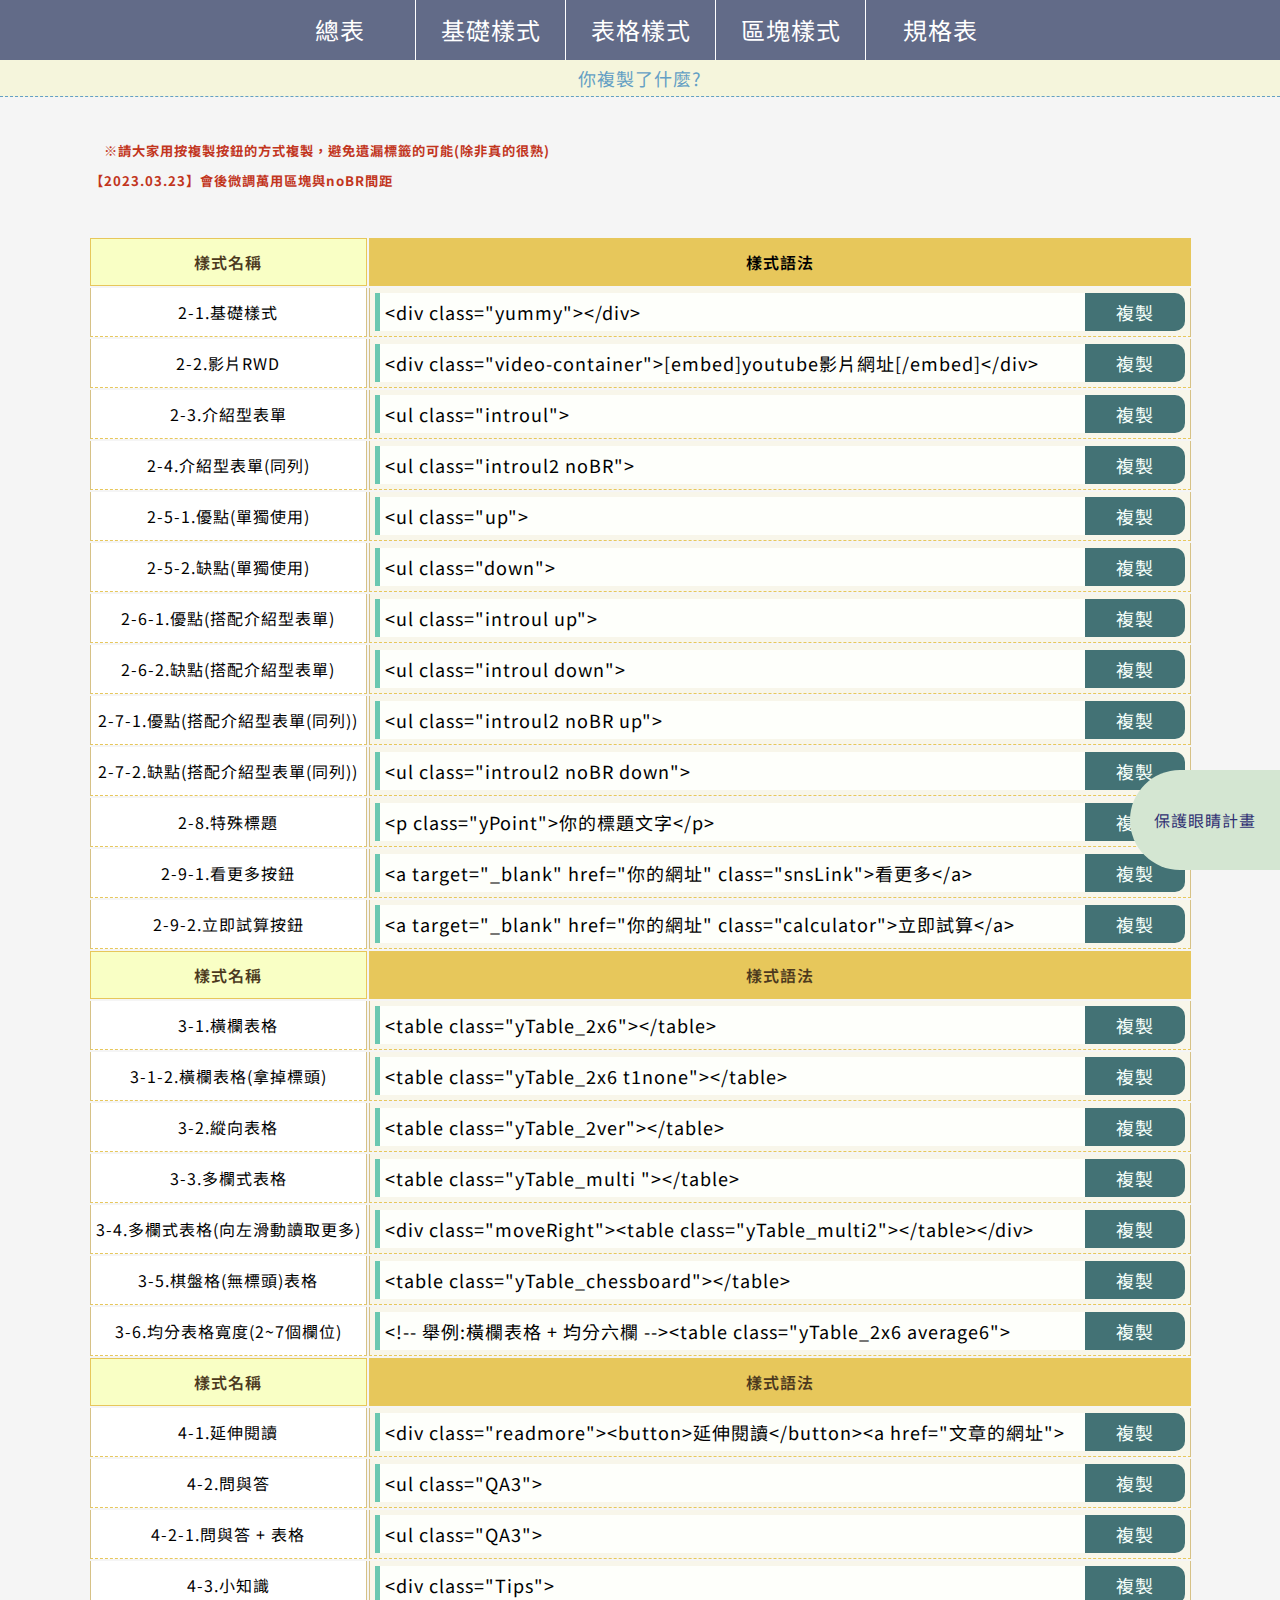
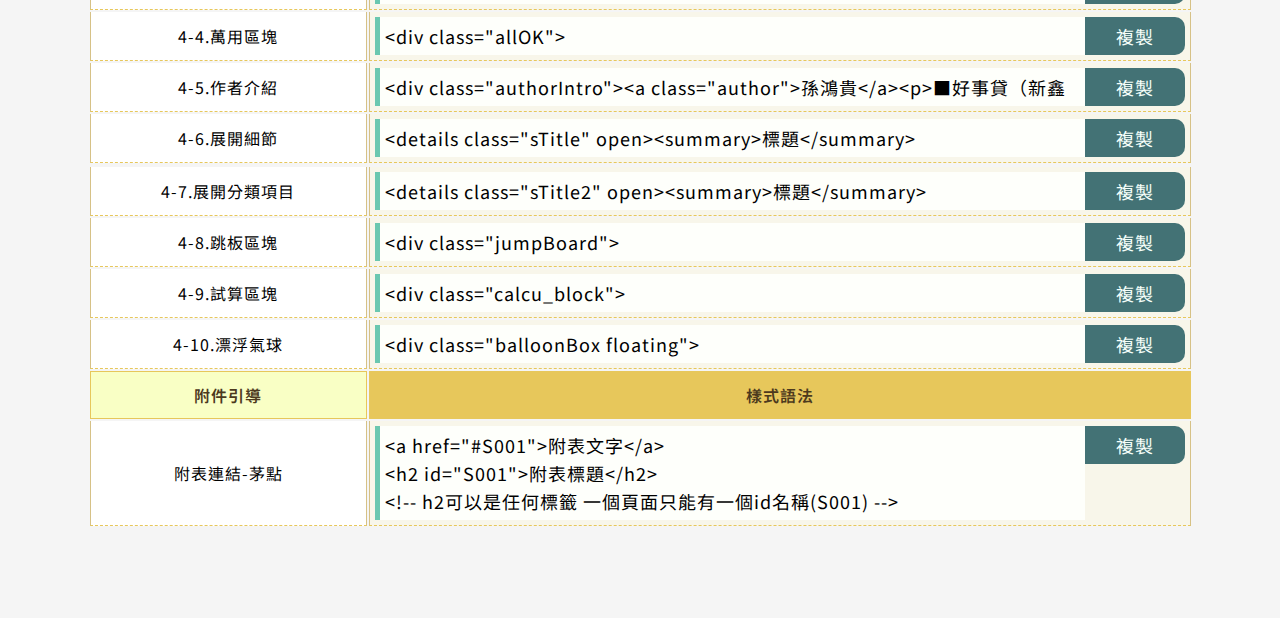
==== commit 865f9b22: "新增茅點寫法" ====
--- a/index.html
+++ b/index.html
@@ -60,6 +60,9 @@
       <br>【2023.03.23】會後微調萬用區塊與noBR間距
     </h5>
     <table class="yTable_2ver">
+
+
+
       <tr>
         <td>樣式名稱</td>
         <td>樣式語法</td>
@@ -160,7 +163,7 @@
   <li>
     優點1
   </li>
-  <li>
+  <li class="c_text">
     優點1的敘述
   </li>
 </ul>           
@@ -168,7 +171,7 @@
   <li>
     優點2
   </li>
-  <li>
+  <li class="c_text">
     優點2的敘述
   </li>
 </ul>           
@@ -185,7 +188,7 @@
   <li>
    缺點1
   </li>
-  <li>
+  <li class="c_text">
     缺點1的敘述
   </li>
 </ul>
@@ -193,7 +196,7 @@
   <li>
    缺點2
   </li>
-  <li>
+  <li class="c_text">
     缺點2的敘述
   </li>
 </ul>
@@ -538,6 +541,24 @@
   <span class="balloon">內容3</span>
   <span class="balloon flip">內容4</span>
 </div>                         
+          </textarea>
+          <button class="copyBtn">複製</button>
+        </td>
+      </tr>
+
+
+      <tr class="title">
+        <td>附件引導</td>
+        <td>樣式語法</td>
+      </tr>
+
+      <tr>
+        <td>附表連結-茅點</td>
+        <td style="display: flex;">
+          <textarea class="content" name="附表連結-茅點" rows="3" cols="auto" style="height: auto;">
+<a href="#S001">附表文字</a>  
+<h2 id="S001">附表標題</h2>
+<!-- h2可以是任何標籤 一個頁面只能有一個id名稱(S001) -->
           </textarea>
           <button class="copyBtn">複製</button>
         </td>
--- a/css/houseloanstyle.css
+++ b/css/houseloanstyle.css
@@ -47,6 +47,7 @@
   font-weight: 400;
   color: black;
 }
+
 /* ==============介紹型表單Ver.2開始=========== */
 .introul2 > li {
   list-style: none;
@@ -123,6 +124,13 @@
 .yummy ul.introul2.down > li::before,
 .yummy ul.introul2.up > li::before {
   content: '';
+}
+
+.yummy .introul > li.c_text {
+  color: black;
+}
+.yummy .introul > li.c_text::before {
+  display: none;
 }
 
 /* ==============介紹型表單Ver.2結束============== */
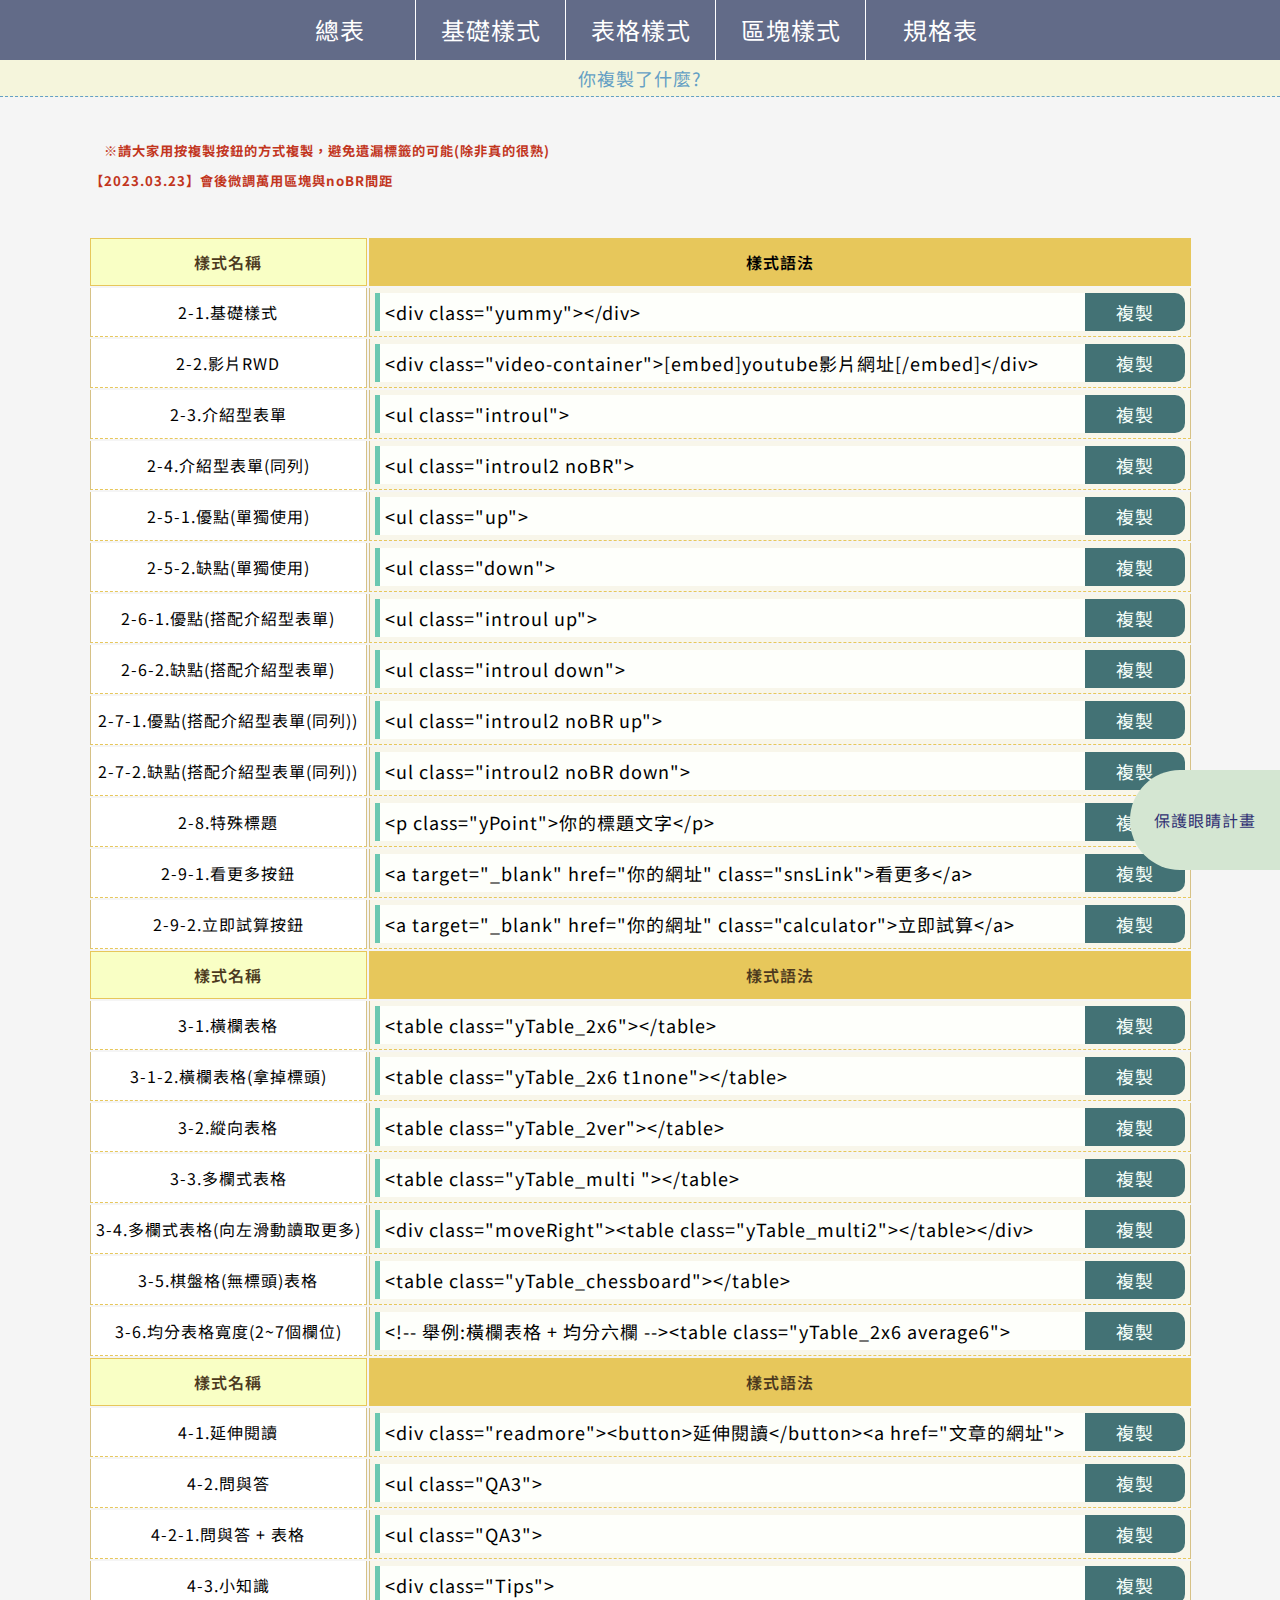
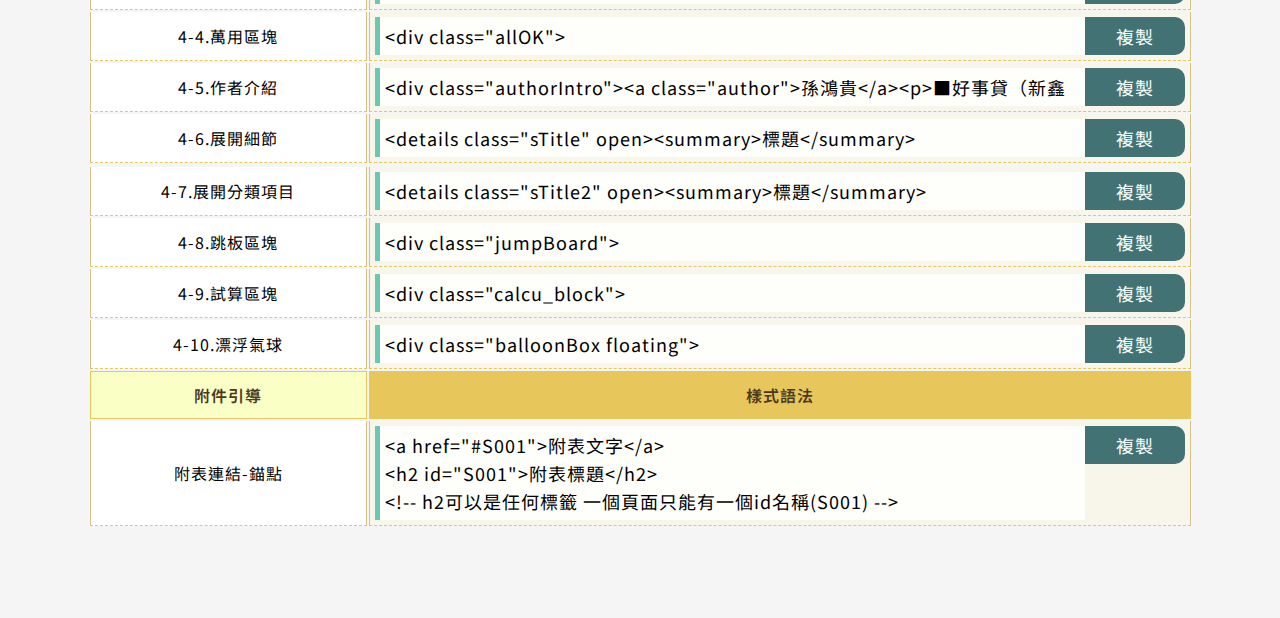
==== commit f412e252: "改錯字" ====
--- a/index.html
+++ b/index.html
@@ -553,9 +553,9 @@
       </tr>
 
       <tr>
-        <td>附表連結-茅點</td>
-        <td style="display: flex;">
-          <textarea class="content" name="附表連結-茅點" rows="3" cols="auto" style="height: auto;">
+        <td>附表連結-錨點</td>
+        <td style="display: flex;">
+          <textarea class="content" name="附表連結-錨點" rows="3" cols="auto" style="height: auto;">
 <a href="#S001">附表文字</a>  
 <h2 id="S001">附表標題</h2>
 <!-- h2可以是任何標籤 一個頁面只能有一個id名稱(S001) -->
